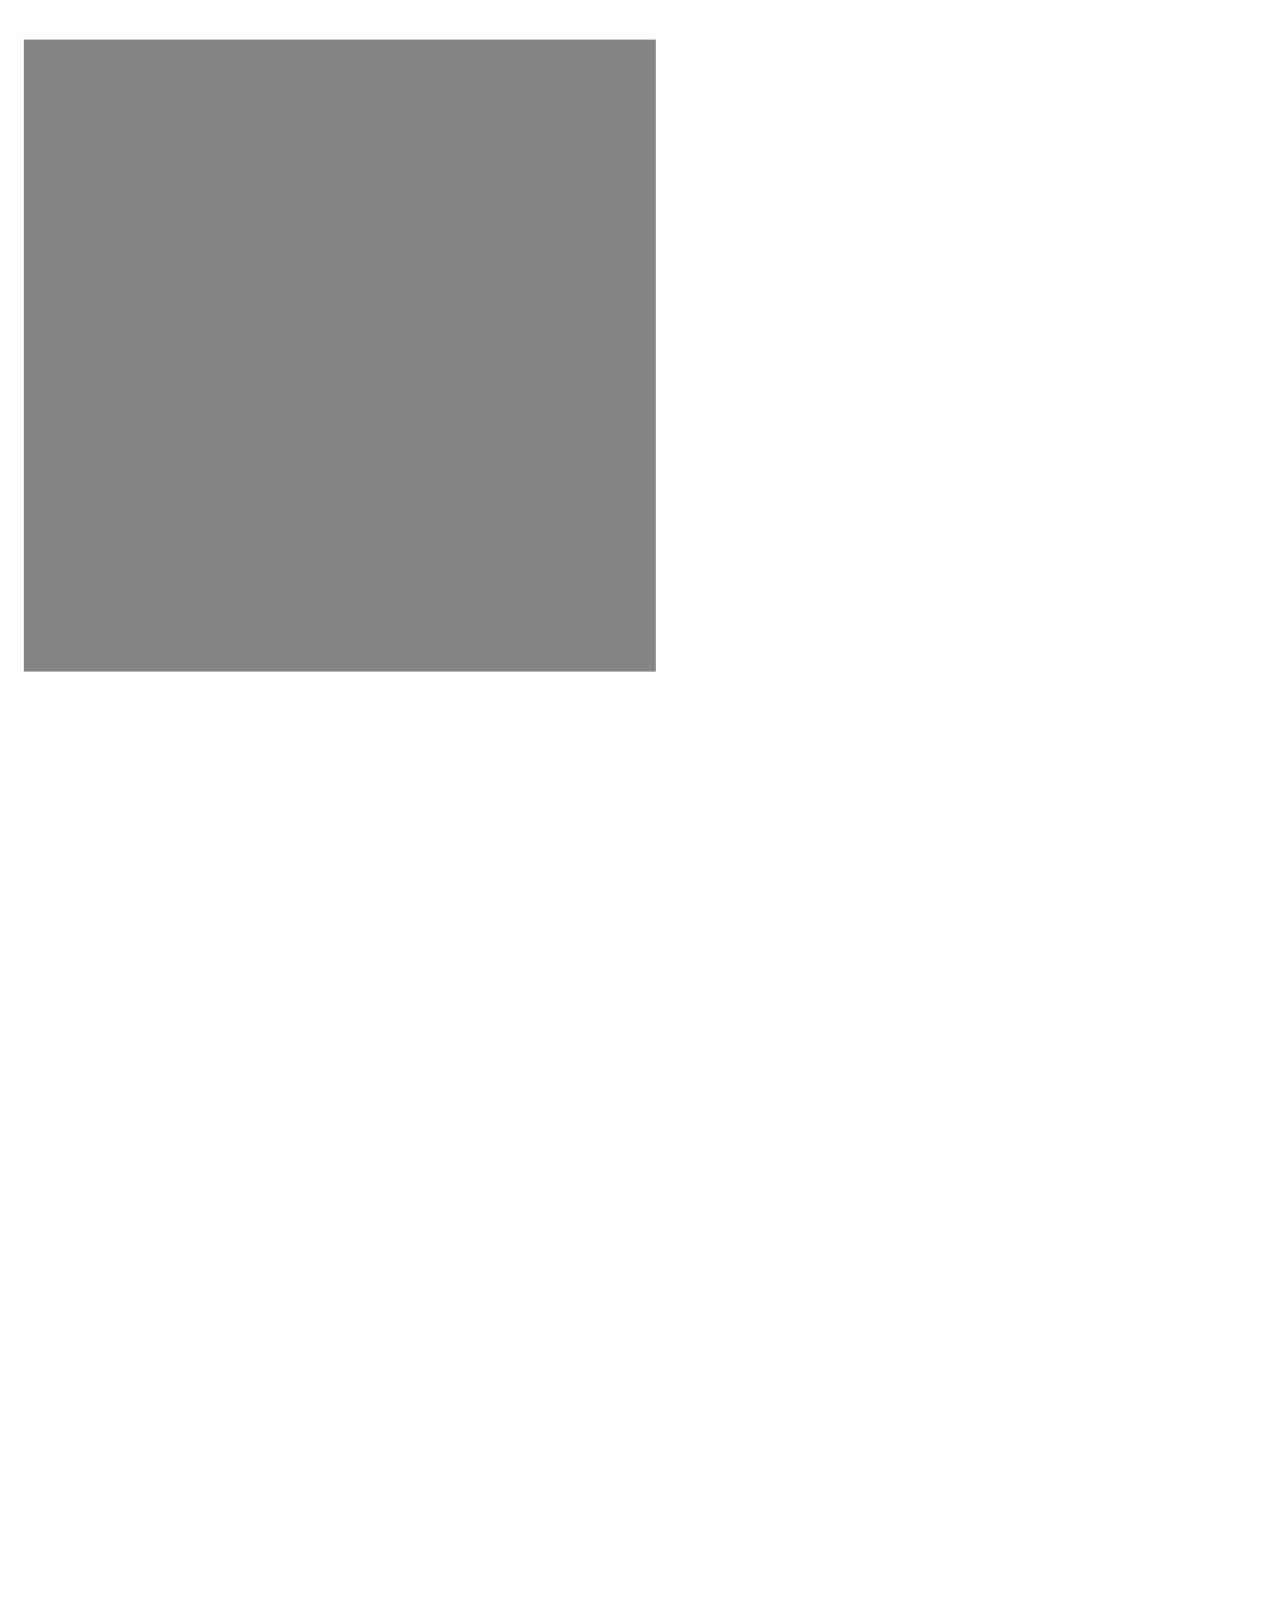
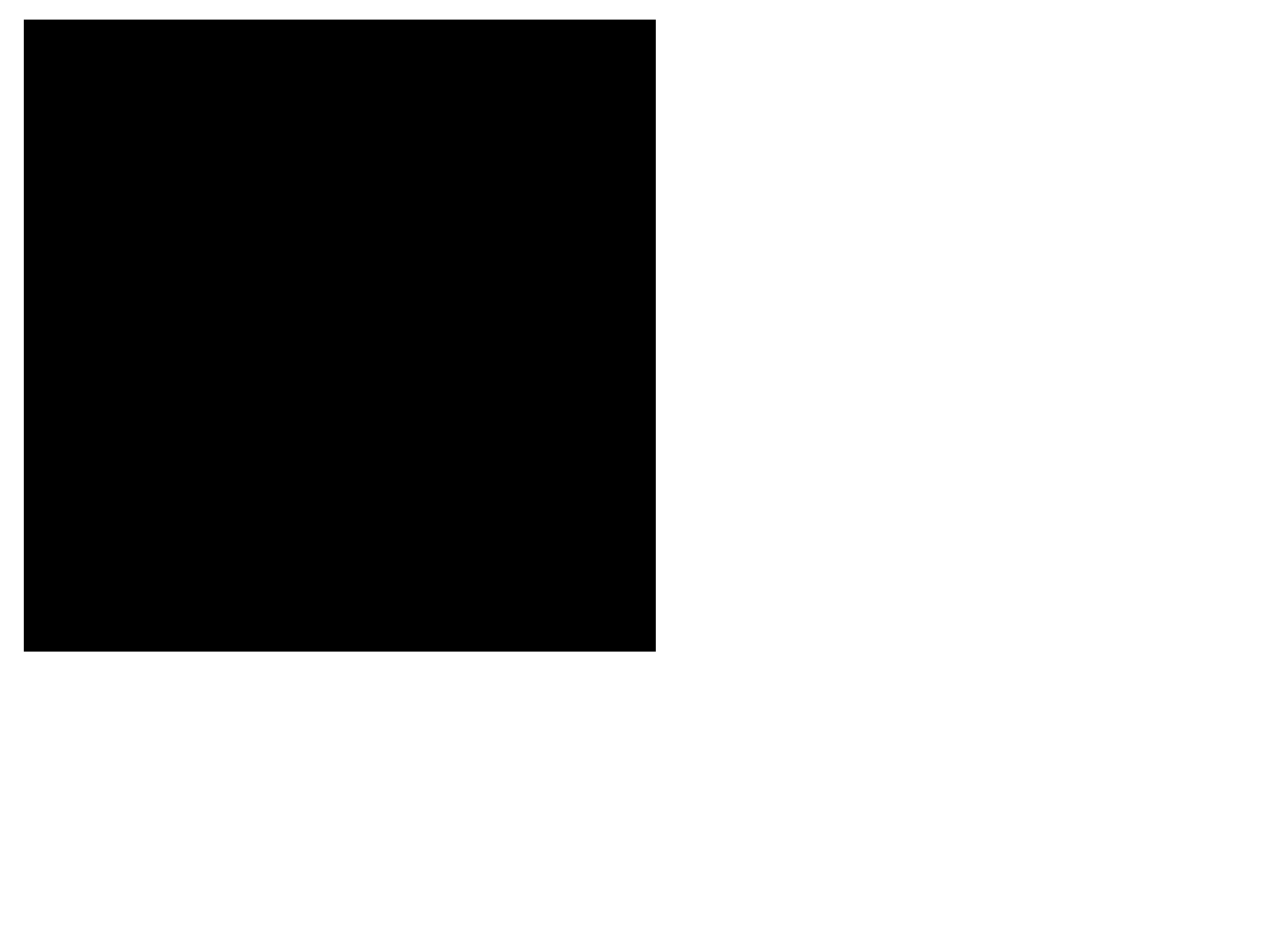
==== Almat-LD/elm/main.html @ a5f870a2 "elm stuff" ====
<!DOCTYPE HTML>
<html>
    <head>
	<meta name="viewport" content="width=device-width, initial-scale=1">
	<meta charset="UTF-8">
	<title>Main</title>
	<!-- <link rel="stylesheet" href="whatever-you-want.css"> -->
	<script src="main.js"></script>
    </head>

    <body>
	<div id="elm"></div>
	<script>
	 var app = Elm.Main.init({
	     node: document.getElementById('elm'),
	     flags: 1
	 });
	</script>
    </body>
</html>
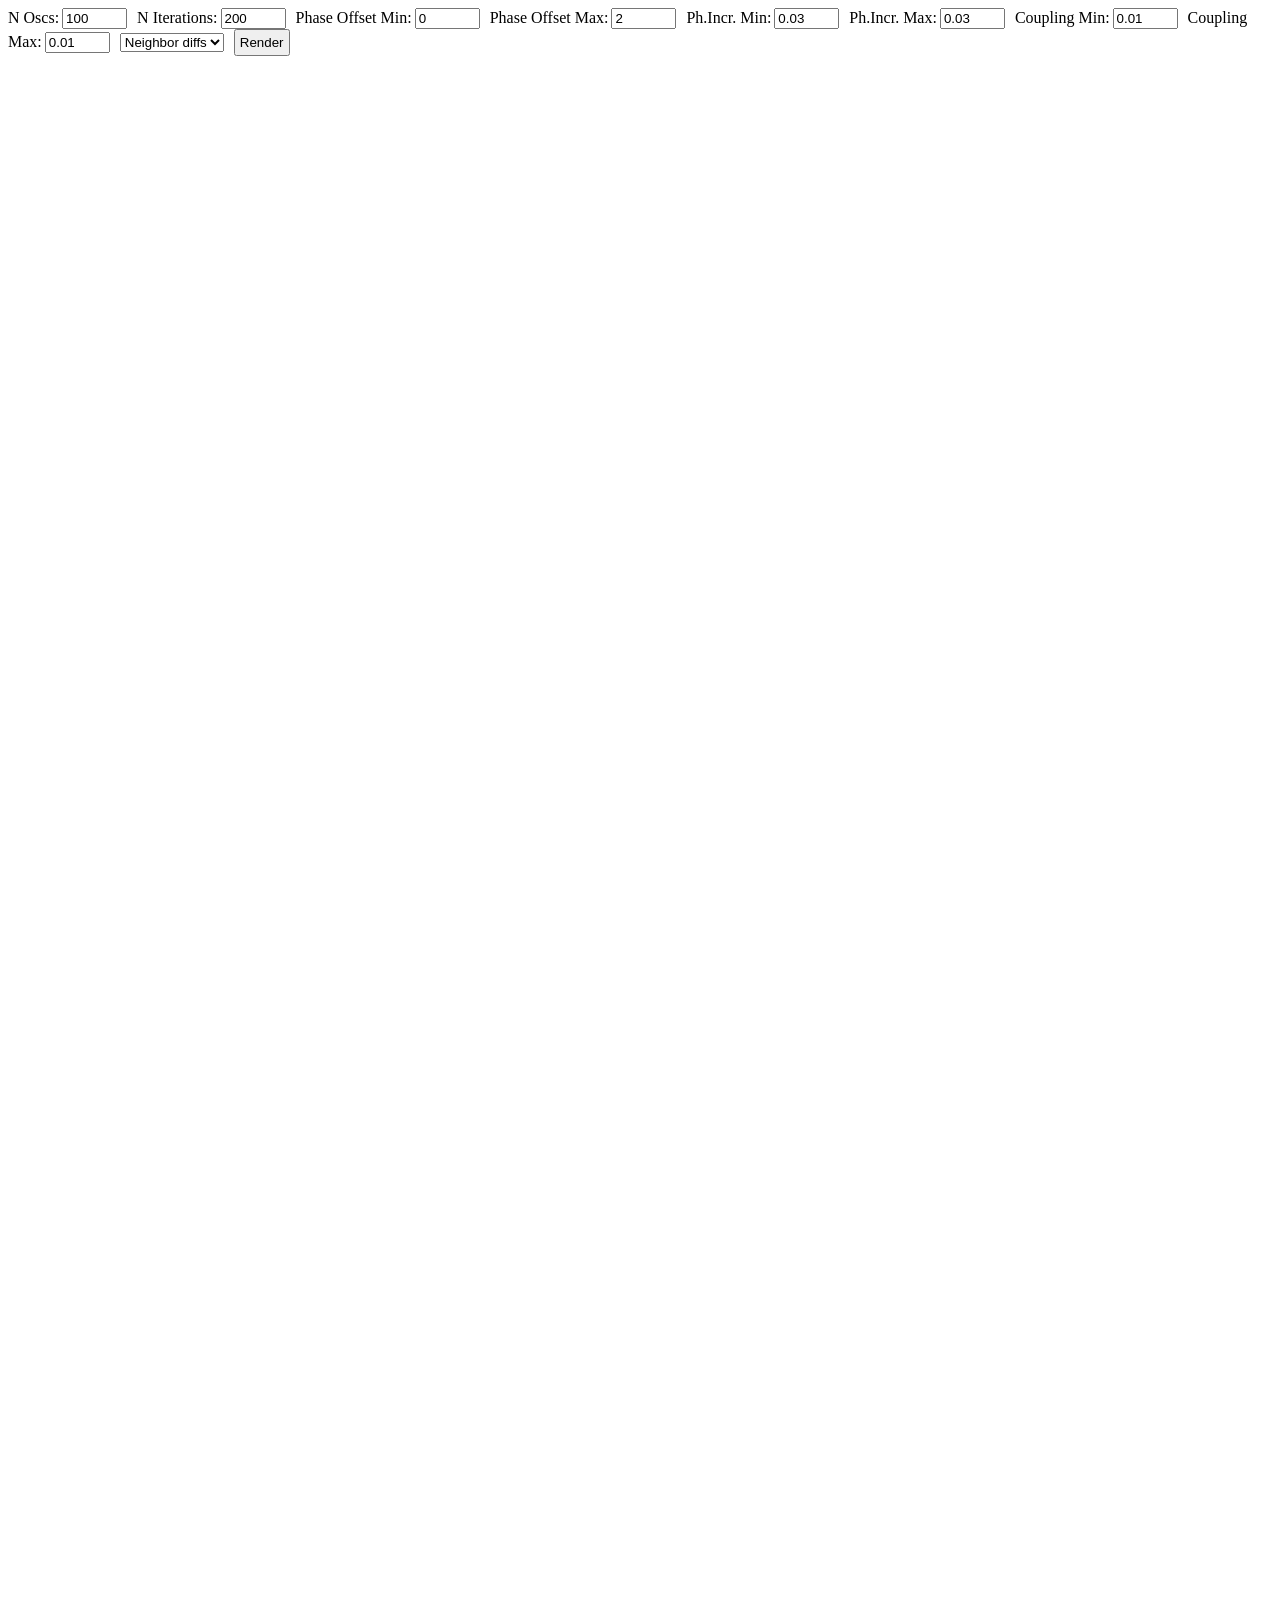
==== commit 91c5cbbf: "elm visualization" ====
--- a/Almat-LD/elm/main.html
+++ b/Almat-LD/elm/main.html
@@ -13,7 +13,7 @@
 	<script>
 	 var app = Elm.Main.init({
 	     node: document.getElementById('elm'),
-	     flags: 1
+	     flags: [100, screen.width]
 	 });
 	</script>
     </body>
